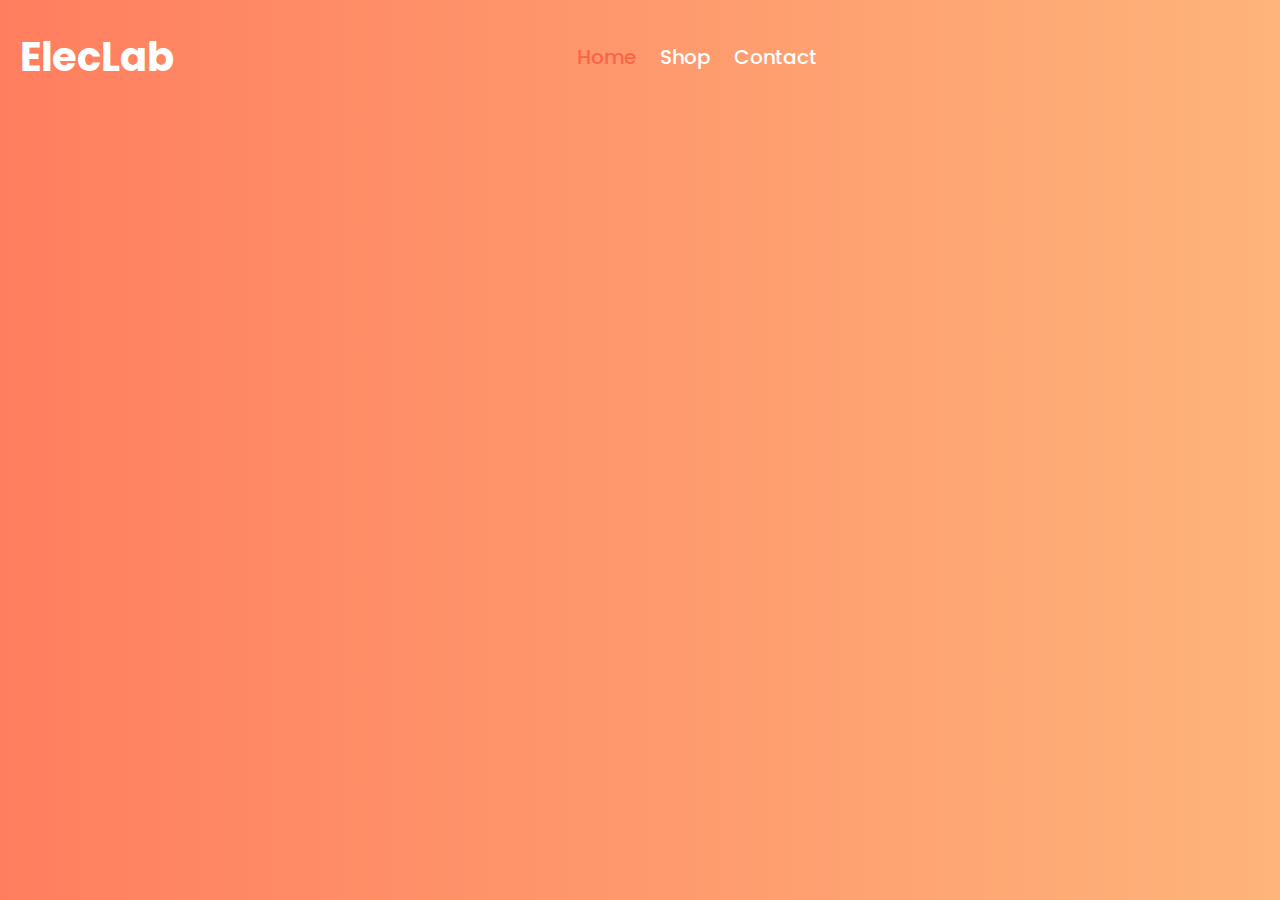
==== index.html @ d4643af3 "Add files via upload" ====
<!DOCTYPE html>
<html lang="en">
<head>
    <meta charset="UTF-8">
    <meta http-equiv="X-UA-Compatible" content="IE=edge">
    <meta name="viewport" content="width=device-width, initial-scale=1.0">
    <title>ElecLab.com</title>
    <link rel="stylesheet" href="style.css">
    <link rel="preconnect" href="https://fonts.googleapis.com">
    <link rel="preconnect" href="https://fonts.gstatic.com" crossorigin>
    <link href="https://fonts.googleapis.com/css2?family=Poppins:wght@400;500;600;700;800;900&display=swap" rel="stylesheet">
    <link rel="stylesheet" href="https://cdnjs.cloudflare.com/ajax/libs/font-awesome/6.3.0/css/all.min.css" integrity="sha512-SzlrxWUlpfuzQ+pcUCosxcglQRNAq/DZjVsC0lE40xsADsfeQoEypE+enwcOiGjk/bSuGGKHEyjSoQ1zVisanQ==" crossorigin="anonymous" referrerpolicy="no-referrer" />
</head>
<body>
    <div class="navbar">
        <div class="logo-name">
            <h1>ElecLab</h1>
        </div>
        <div id="links">
            <a href="index.html">Home</a>
            <a href="shop.html">Shop</a>
            <a href="contact.html">Contact</a>
        </div>
        <div class="items">
            <div class="hamb-menu"><i class="fa-solid fa-bars"></i></div>
            <i class="fa-solid fa-user" style="color: white; margin-right: 20px; font-size: 20px; "></i>
            <i class="fa-solid fa-cart-shopping" style="color: white; margin-right: 20px; font-size: 20px;"></i>
        </div>
    </div>
   

    <script src="app.js"></script>
</body>
</html>
---- style.css ----
body{
    margin: 0;
    padding: 0;
    background: linear-gradient(to right, #ff7e5f, #feb47b); /* W3C, IE 10+/ Edge, Firefox 16+, Chrome 26+, Opera 12+, Safari 7+ */
    font-family: "Poppins",sans-serif;
    font-weight: 500;
    color: white;
    box-sizing: border-box;
}


.navbar{
    display: flex;
    justify-content: space-between;
    align-items: center;
}

.links{

}

a{
    font-size: 20px;
    margin-right: 20px;
    text-decoration: none;
    color: white;
}


h1{
    font-size: 40px;
    font-weight: 700;
    margin-left: 20px;
    z-index: 2;
}

a:hover{
    opacity: 0.4;
}
a.active{
    color: #feb47b;
}
i:hover{
    opacity: 0.4;
}

.hamb-menu{
    display: none;
}






@media (max-width:550px){
    a{
        display: none;
    }
    .hamb-menu{
        display: inline;
        font-size: 20px;
        margin-right: 20px;
    }
}
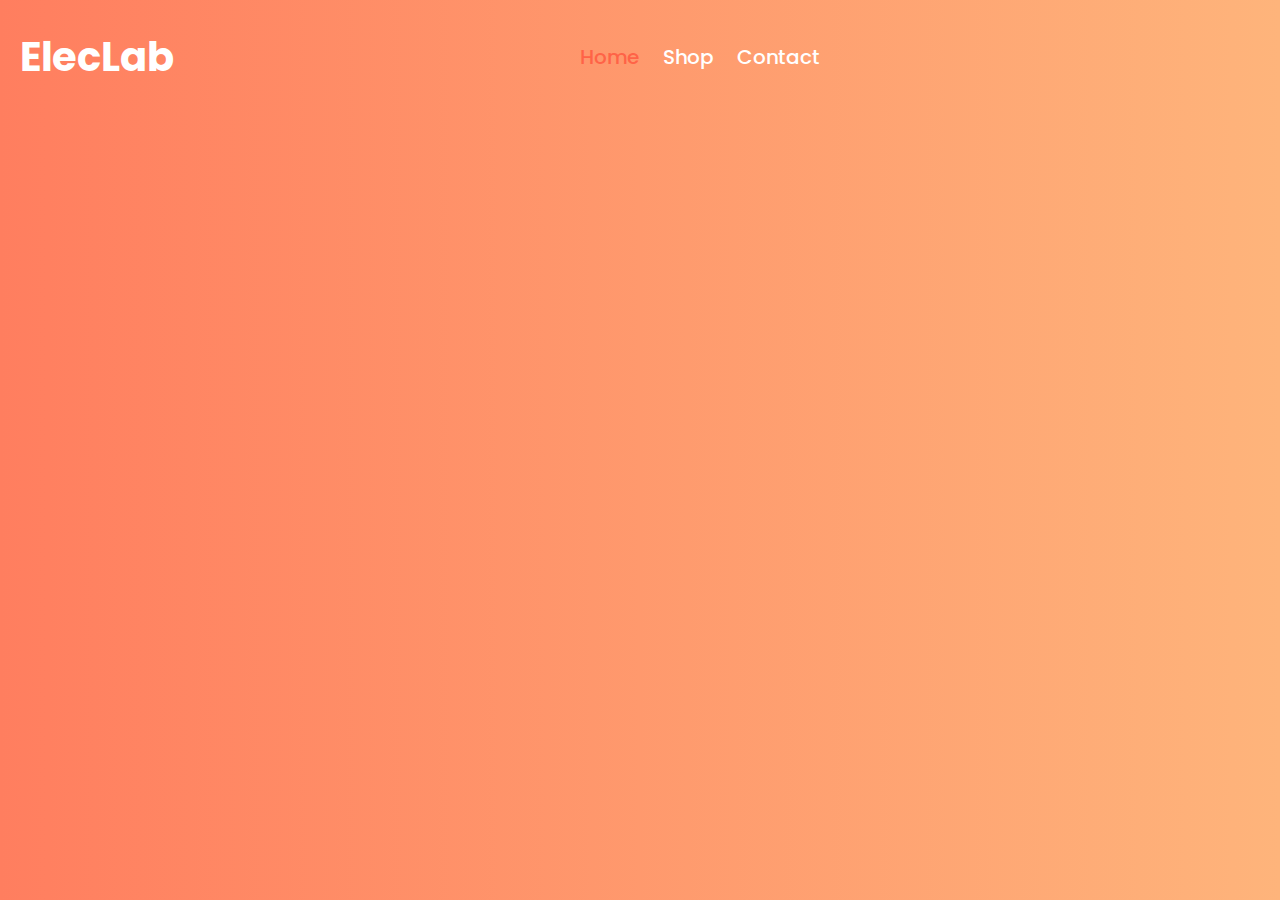
==== commit b607a028: "Add files via upload" ====
--- a/index.html
+++ b/index.html
@@ -14,19 +14,30 @@
 <body>
     <div class="navbar">
         <div class="logo-name">
-            <h1>ElecLab</h1>
+            <h1 id="h1"></h1>
         </div>
-        <div id="links">
+        <div class="links">
             <a href="index.html">Home</a>
             <a href="shop.html">Shop</a>
             <a href="contact.html">Contact</a>
         </div>
         <div class="items">
-            <div class="hamb-menu"><i class="fa-solid fa-bars"></i></div>
-            <i class="fa-solid fa-user" style="color: white; margin-right: 20px; font-size: 20px; "></i>
-            <i class="fa-solid fa-cart-shopping" style="color: white; margin-right: 20px; font-size: 20px;"></i>
+            <i  id="bar" class="fa-solid fa-bars"></i>
+            <i class="fa-solid fa-user"></i>
+            <i class="fa-solid fa-cart-shopping"></i>
         </div>
     </div>
+    <div class="side-bar">
+        <div class="links">
+            <a href="index.html">Home</a>
+            <a href="shop.html">Shop</a>
+            <a href="contact.html">Contact</a>
+        </div>
+    </div>
+
+
+
+    
    
 
     <script src="app.js"></script>
--- a/style.css
+++ b/style.css
@@ -8,58 +8,117 @@
     box-sizing: border-box;
 }
 
-
 .navbar{
     display: flex;
     justify-content: space-between;
     align-items: center;
 }
 
-.links{
-
+.logo-name{
+    width: 200px;
 }
 
-a{
+.links a{
     font-size: 20px;
     margin-right: 20px;
     text-decoration: none;
     color: white;
+    transition: all .5s ease-out;
+}
+
+.links a:hover{
+    opacity: 0.4;
+    font-size: 24px;
+}
+
+.navbar h1{
+    font-size: 40px;
+    font-weight: 700;
+    margin-left: 20px;
+}
+
+.items i{
+    color: white; 
+    margin-right: 30px; 
+    font-size: 20px;
+    transition: all .5s ease-out;
+}
+
+.items i:hover{
+    opacity: 0.4;
+    font-size: 24px;
+}
+
+#bar{
+    display: none;
+}
+
+.side-bar{
+    position: absolute;
+    display: flex;
+    justify-content: center;
+    top: 0;
+    bottom: 0;
+    right: 0;
+    width: 0px;
+    z-index: -1;
+    background-color: rgba(0,0,0,0.05);
+    animation-name: none;
+    animation-duration: 0.5s;
+    animation-fill-mode: forwards; 
+}
+
+.side-bar .links a{
+    color: white;
+    text-decoration: none;
+    display: block;
+    margin-top: 40px;
+    transition: all .5s ease-out;
+   
+}
+
+.side-bar .links {
+    display: none;
+    margin-top: 120px;
 }
 
 
-h1{
-    font-size: 40px;
-    font-weight: 700;
-    margin-left: 20px;
-    z-index: 2;
+@keyframes open {
+    from {width: 0px;}
+    to{width:200px;}
 }
 
-a:hover{
-    opacity: 0.4;
-}
-a.active{
-    color: #feb47b;
-}
-i:hover{
-    opacity: 0.4;
-}
-
-.hamb-menu{
-    display: none;
+@keyframes close {
+    from {width: 200px;}
+    to{width: 0px;}
 }
 
 
 
 
 
+@keyframes typing {
+    from{
+        width: 0;
+    }
+}
+
+@keyframes blink {
+    50%{
+        border-color: transparent;
+    }
+}
+
+
+
 
 @media (max-width:550px){
-    a{
+    .navbar .links{
         display: none;
     }
-    .hamb-menu{
+    #bar{
         display: inline;
         font-size: 20px;
-        margin-right: 20px;
+        margin-right: 30px;
     }
 }
